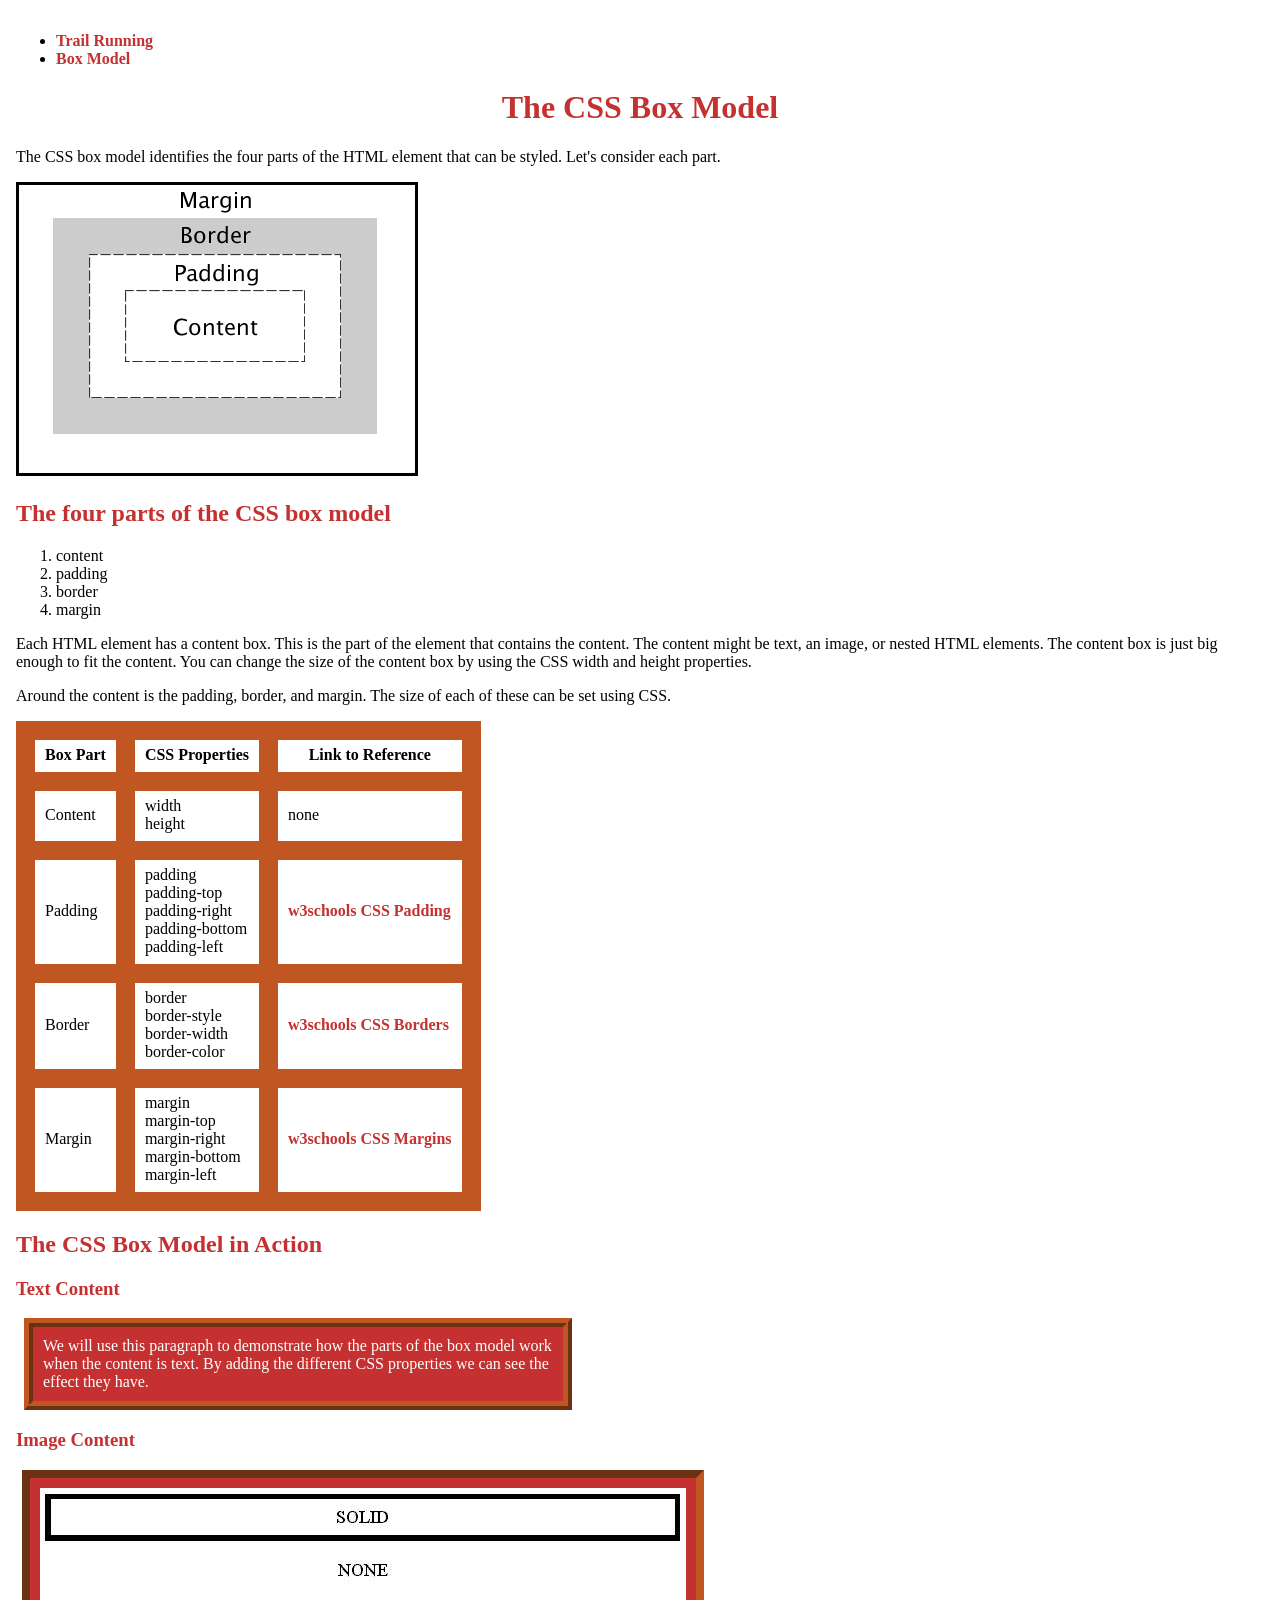
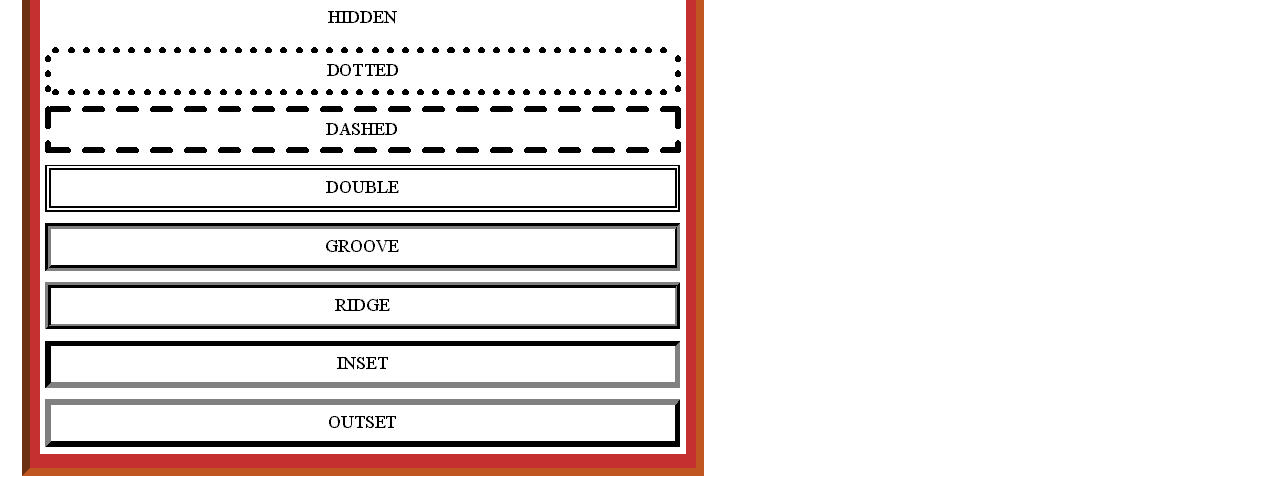
==== box_model.html @ 0c2adfd9 "Add files via upload" ====
<!doctype html>
<html lang="en-US">

<head>
<meta charset="UTF-8">

<title>Box Model</title>

<meta name="description" content="A brief description on the CSS Box Model">
<meta name="keywords" content="Box Model, CSS, Margin, Padding, numbered list">
<meta name="author" content= "Eli Avey">
<meta name="viewport" content="width=device-width, initial-scale=1.0">
<link rel="stylesheet"  href="resources/box_model_style.css">
</head>

<body>

<ul>
	<li><a href="running.html">Trail Running</a></li>
	<li><a href="box_model.html">Box Model</a></li>
</ul>

<h1>The CSS Box Model</h1>

<p>The CSS box model identifies the four parts of the HTML element that 
can be styled. Let's consider each part.</p>

<img src="resources/css_box_model.png" alt="An image depicting the css_box_model" width="402" height="294">

<h2>The four parts of the CSS box model</h2>

<ol>
<li>content</li>
<li>padding</li>
<li>border</li>
<li>margin</li>
</ol>

<p>Each HTML element has a content box. This is the part of the element that 
contains the content. The content might be text, an image, or nested HTML 
elements. The content box is just big enough to fit the content. You can 
change the size of the content box by using the CSS width and height
properties.</p>

<p>Around the content is the padding, border, and margin. The size of each of 
these can be set using CSS.</p>

<table>

<tr>
<th>Box Part</th>
<th>CSS Properties</th>
<th>Link to Reference</th>
</tr>

<tr>
<td>Content</td>
<td>width <br> height</td>
<td>none</td>
</tr>

<tr>
<td>Padding</td>
<td>padding <br> padding-top<br> padding-right<br>padding-bottom<br> padding-left </td>
<td><a href="https://www.w3schools.com/css/css_padding.asp">w3schools CSS Padding</a></td>
</tr>

<tr>
<td>Border</td>
<td>border<br> border-style<br> border-width<br> border-color</td>
<td><a href="https://www.w3schools.com/css/css_border.asp">w3schools CSS Borders</a></td>
</tr>

<tr>
<td>Margin</td>
<td>margin<br> margin-top<br> margin-right<br>margin-bottom<br> margin-left</td>
<td><a href="https://www.w3schools.com/css/css_margin.asp">w3schools CSS Margins</a></td>
</tr>

</table>


<h2>The CSS Box Model in Action</h2>

<h3>Text Content</h3> 

<p class="box_model_text">We will use this paragraph to demonstrate how the parts of
the box model work when the content is text. By adding the 
different CSS properties we can see the effect they have.</p>

<h3>Image Content</h3> 


<div>
<a href="https://css-tricks.com/almanac/properties/b/border/"><img src="resources/border.jpg" alt="different types of css borders" width="646" height="566"></a>
</div>

</body>
</html>
---- resources/box_model_style.css ----
/*
  white: #FFFFFF
  Red: #C53030
  Orange: #C05621

*/

h1,h2,h3 {
  color: #C53030;
}

h1 {
  text-align: center;
}

th,td {
  border-color:#C05621 ;
  border-style: solid;
  border-width: 1.2em;
  padding: 6px 10px 8px 10px;
}

table {
  border-collapse: collapse;
}

a {
  color: #C53030;
  font-weight: bold;
  text-decoration: none;
}

a:hover {
  color: #C05621;
}

p.box_model_text {
  background-color: #C53030;
  color: #FFFFFF;
  width: 510px;
  padding: 10px;
  border-style: ridge;
  border-color: #C05621;
  border-width: 9px;
  margin: 8px;
}

div {
  background-color: #C53030;
  width: 646px;
  padding: 10px;
  border-style: inset;
  border-width: 8px;
  border-color: #C05621;
  margin: 6px;
}

body {
  padding: 8px;
}
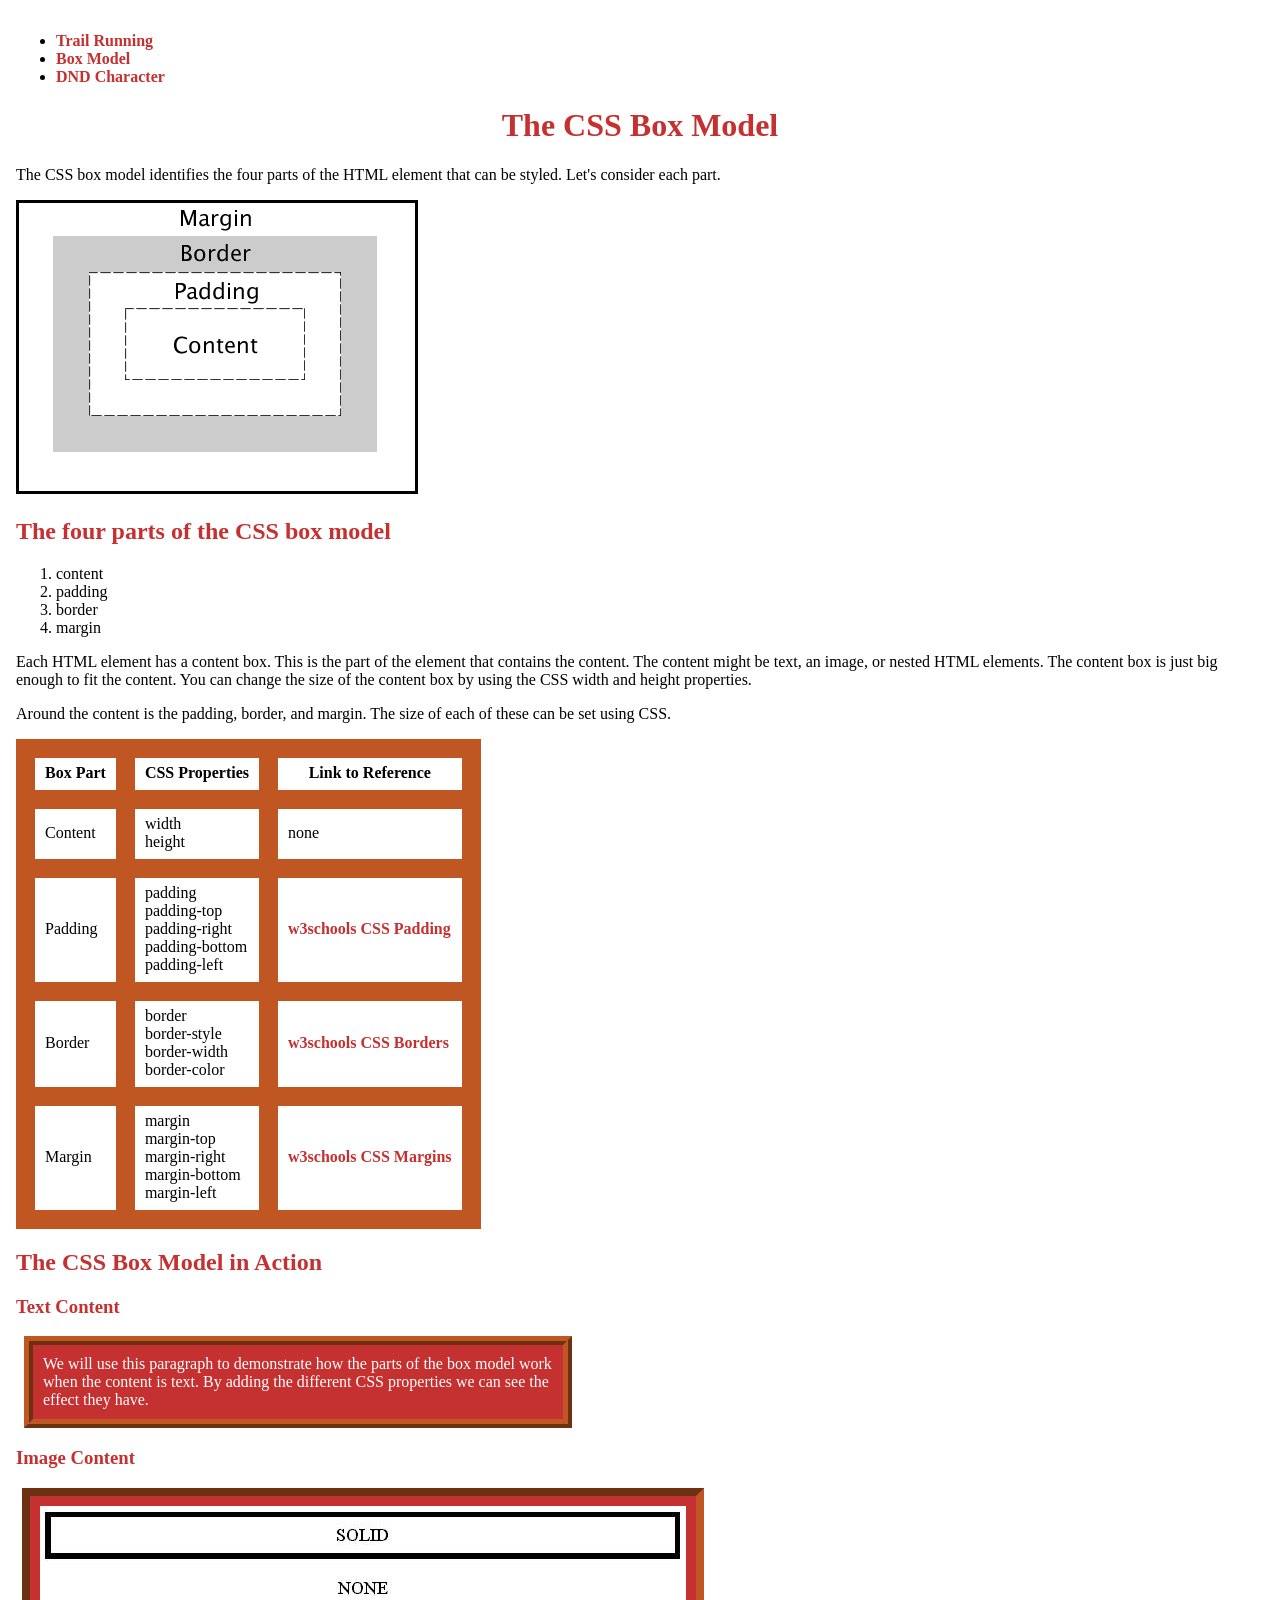
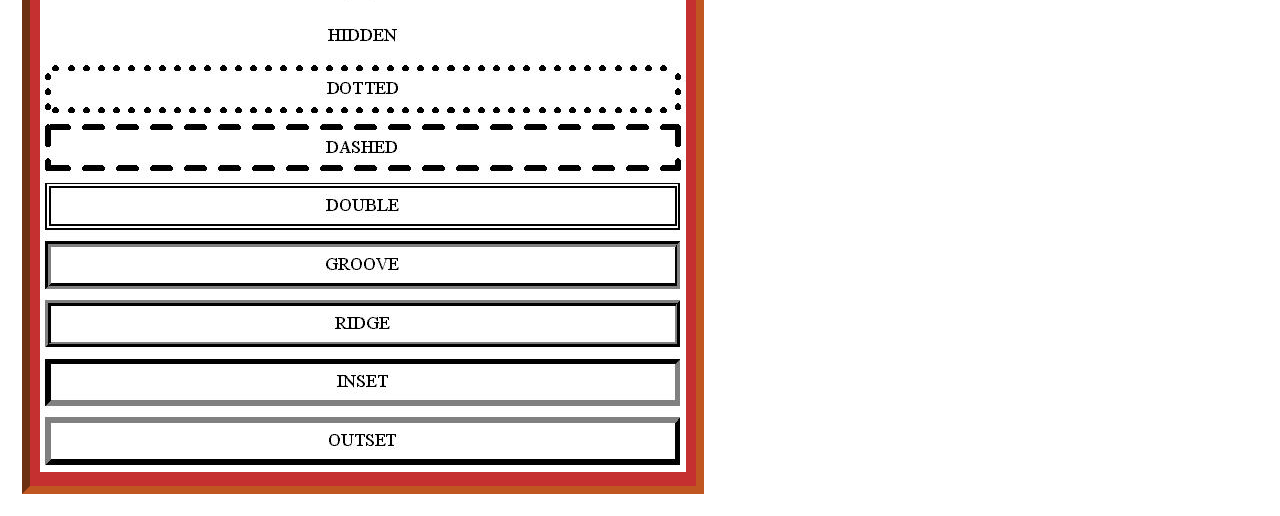
==== commit cfd71f90: "ladedn" ====
--- a/box_model.html
+++ b/box_model.html
@@ -19,6 +19,7 @@
 <ul>
 	<li><a href="running.html">Trail Running</a></li>
 	<li><a href="box_model.html">Box Model</a></li>
+	<li><a href="index.html">DND Character</a></li>
 </ul>
 
 <h1>The CSS Box Model</h1>
